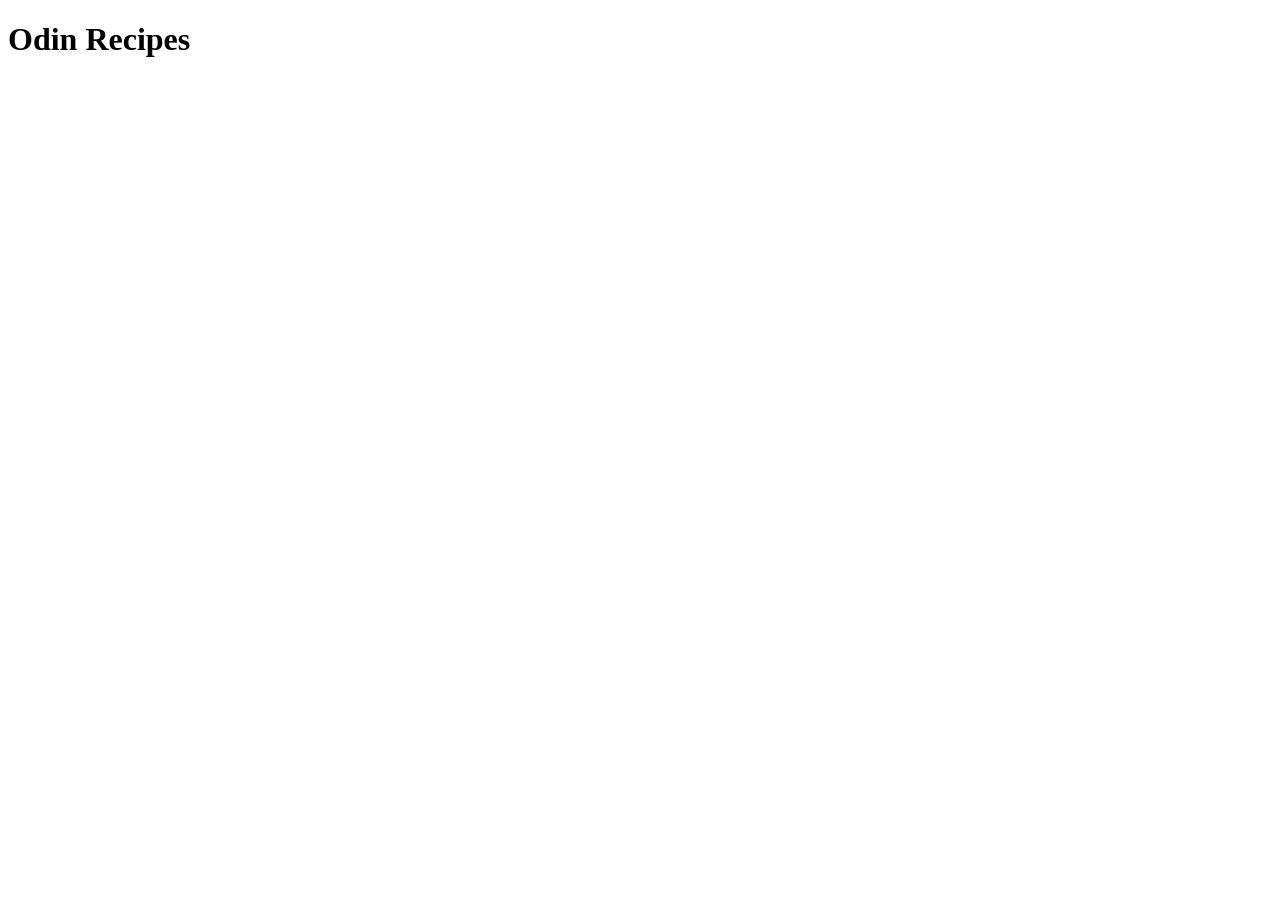
==== index.html @ 6e42735a "Created index file" ====
<!DOCTYPE html>
<html lang="en">
<head>
    <meta charset="UTF-8">
    <meta name="viewport" content="width=device-width, initial-scale=1.0">
    <title>Recipes</title>
</head>
<body>
    <h1>Odin Recipes</h1>
</body>
</html>
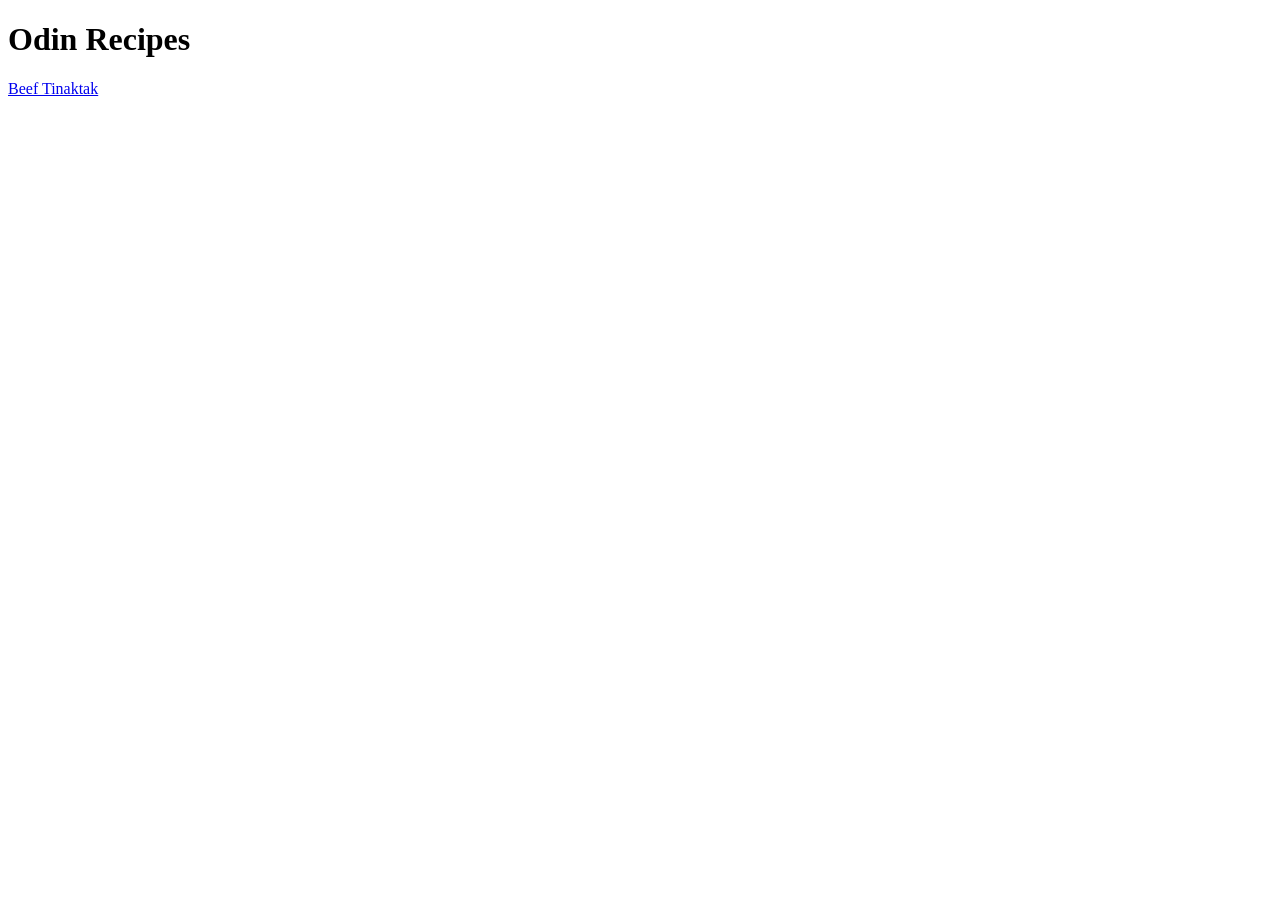
==== commit b8c813fd: "add link to recipe page" ====
--- a/index.html
+++ b/index.html
@@ -7,5 +7,6 @@
 </head>
 <body>
     <h1>Odin Recipes</h1>
+    <a href="./recipes/beef-tinaktak.html">Beef Tinaktak</a>
 </body>
 </html>
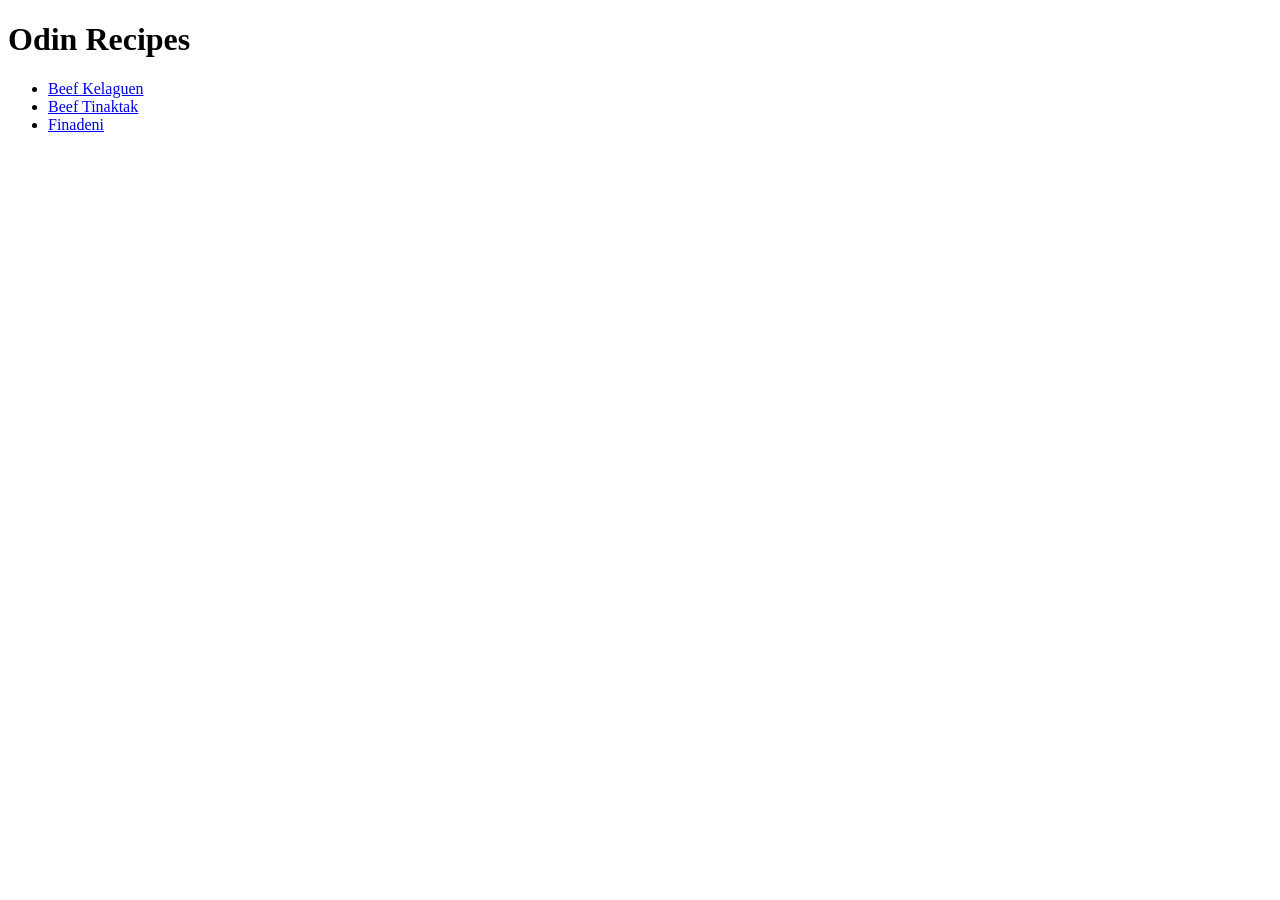
==== commit affb0738: "Added content for recipe page and home page On each recipe page, added content for beef kelaguen, ti" ====
--- a/index.html
+++ b/index.html
@@ -7,6 +7,10 @@
 </head>
 <body>
     <h1>Odin Recipes</h1>
-    <a href="./recipes/beef-tinaktak.html">Beef Tinaktak</a>
+    <ul>
+        <li><a href="./recipes/beef-kelaguen.html">Beef Kelaguen</a></li>
+        <li><a href="./recipes/beef-tinaktak.html">Beef Tinaktak</a></li>
+        <li><a href="./recipes/finadeni.html">Finadeni</a></li>
+    </ul>
 </body>
 </html>
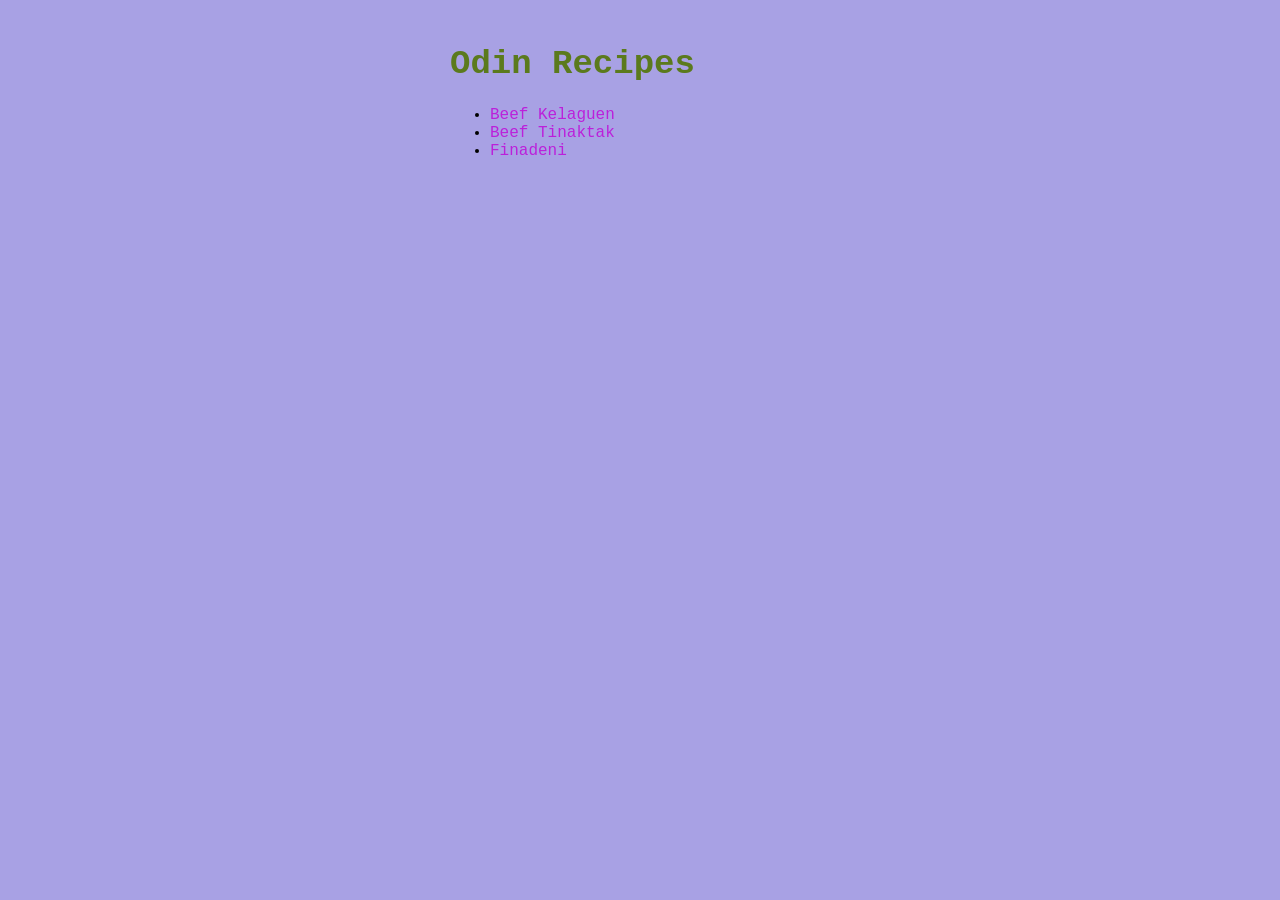
==== commit 9dc5ed8e: "add styling to all pages" ====
--- a/index.html
+++ b/index.html
@@ -4,9 +4,10 @@
     <meta charset="UTF-8">
     <meta name="viewport" content="width=device-width, initial-scale=1.0">
     <title>Recipes</title>
+    <link rel="stylesheet" href="styles.css">
 </head>
 <body>
-    <h1>Odin Recipes</h1>
+    <h1 class="title">Odin Recipes</h1>
     <ul>
         <li><a href="./recipes/beef-kelaguen.html">Beef Kelaguen</a></li>
         <li><a href="./recipes/beef-tinaktak.html">Beef Tinaktak</a></li>
--- a/styles.css
+++ b/styles.css
@@ -0,0 +1,38 @@
+html {
+  box-sizing: border-box;
+  font-family: 'Courier New', Courier, monospace;
+}
+*, *:before, *:after {
+  box-sizing: inherit;
+}
+
+body {
+  width: 400px;
+  background: #a8a1e4;
+  margin: 12px auto;
+  padding: 10px;
+}
+
+.title {
+  font-size: 34px;
+  color: rgb(91, 122, 29);
+}
+
+a {
+  text-decoration: none;
+  color: rgb(187, 32, 218);
+}
+
+.home {
+  margin: 0 auto;
+  display: block;
+  margin-top: 5px;
+  text-decoration: none;
+  font-size: 25px;
+}
+
+img {
+  width: 150px;
+  height: 150px;
+  display: inline-block;
+}
